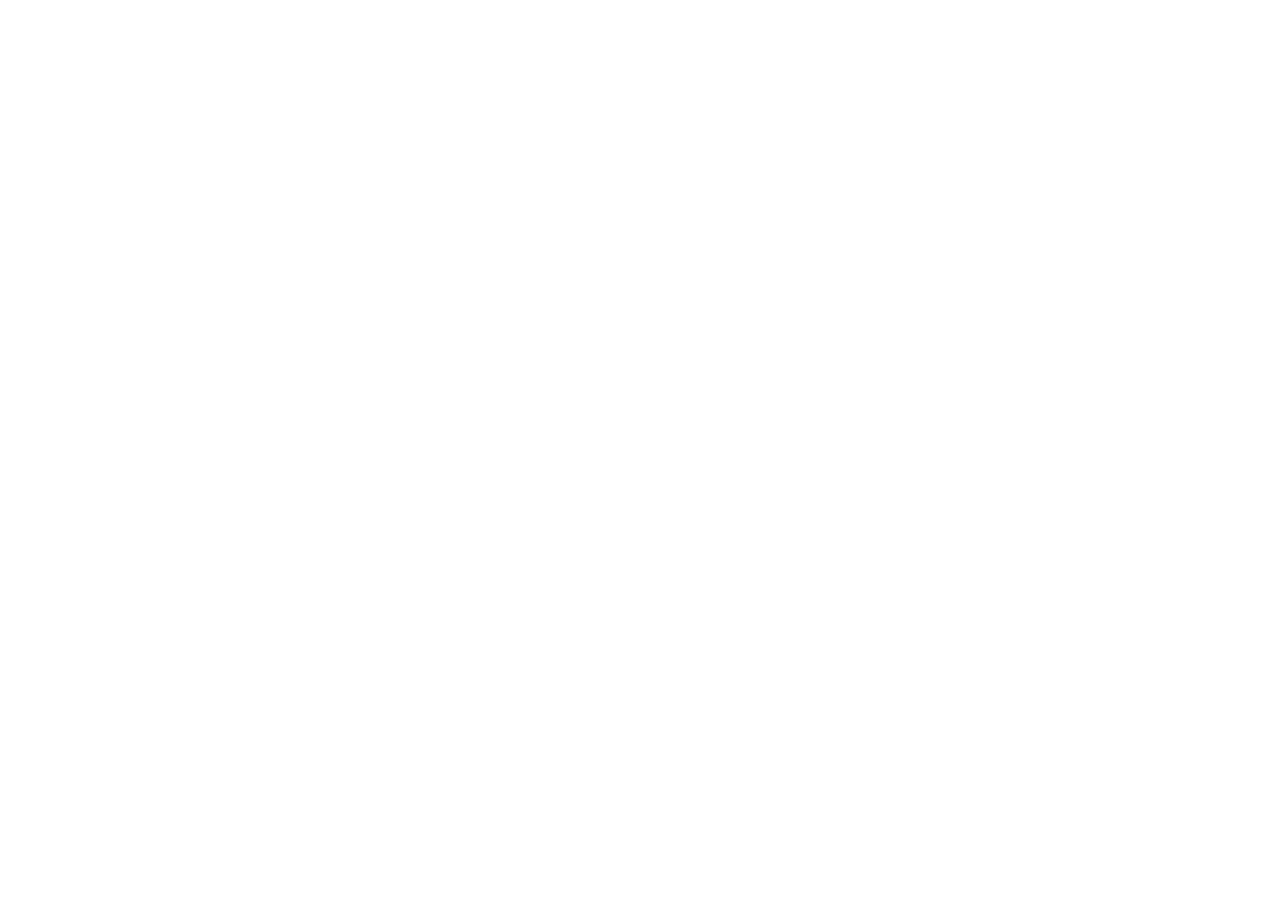
==== index.html @ 7f3cbebb "update" ====
<!DOCTYPE html>
<html lang="en">
<head>
    <meta charset="UTF-8">
    <meta name="viewport" content="width=device-width, initial-scale=1.0">
    <title>Document</title>
</head>
<body>
  <script src="js/app.js"></script>  
</body>
</html>
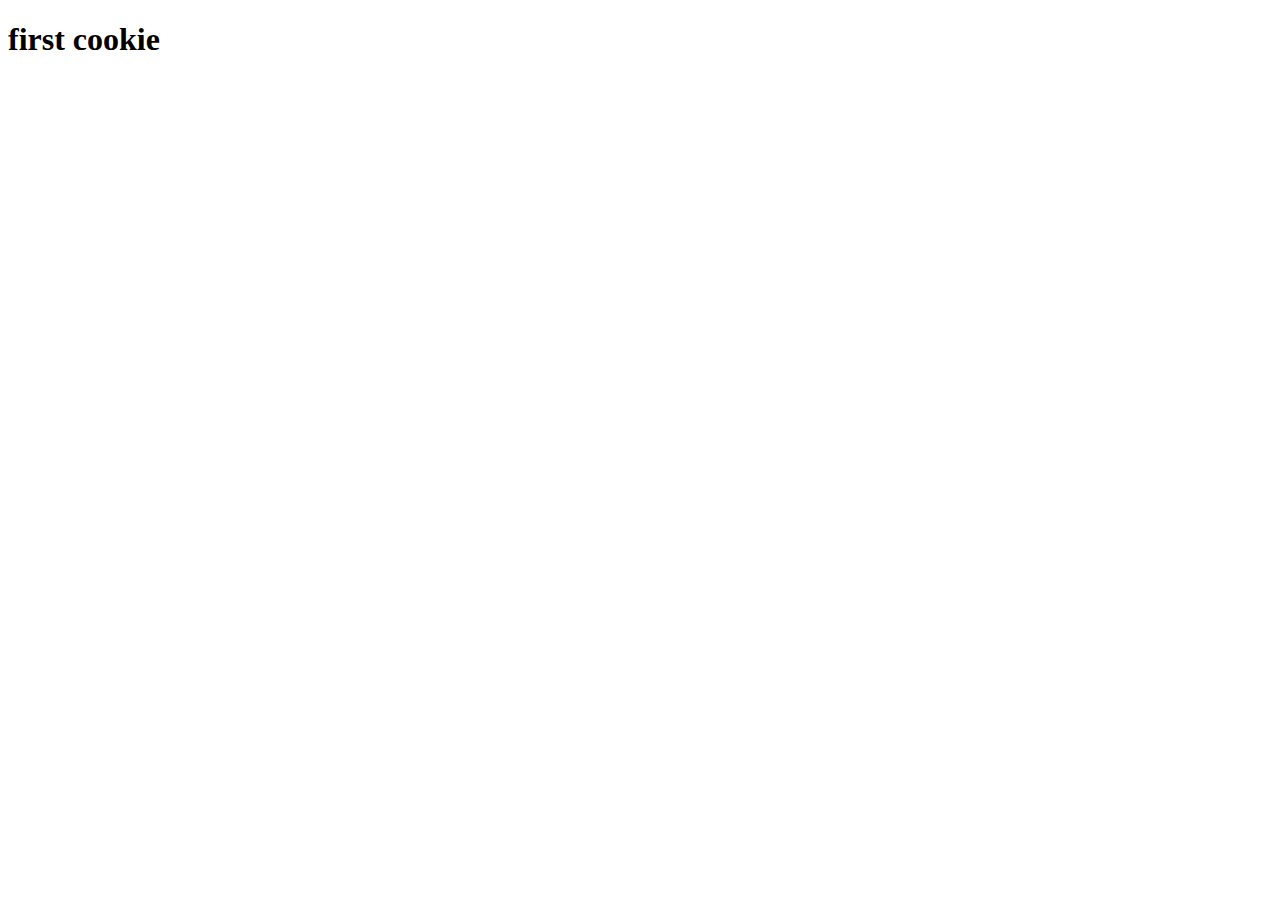
==== commit af2ca308: "changed" ====
--- a/index.html
+++ b/index.html
@@ -6,6 +6,9 @@
     <title>Document</title>
 </head>
 <body>
+  <header>
+    <h1>first cookie</h1>
+  </header>
   <script src="js/app.js"></script>  
 </body>
 </html>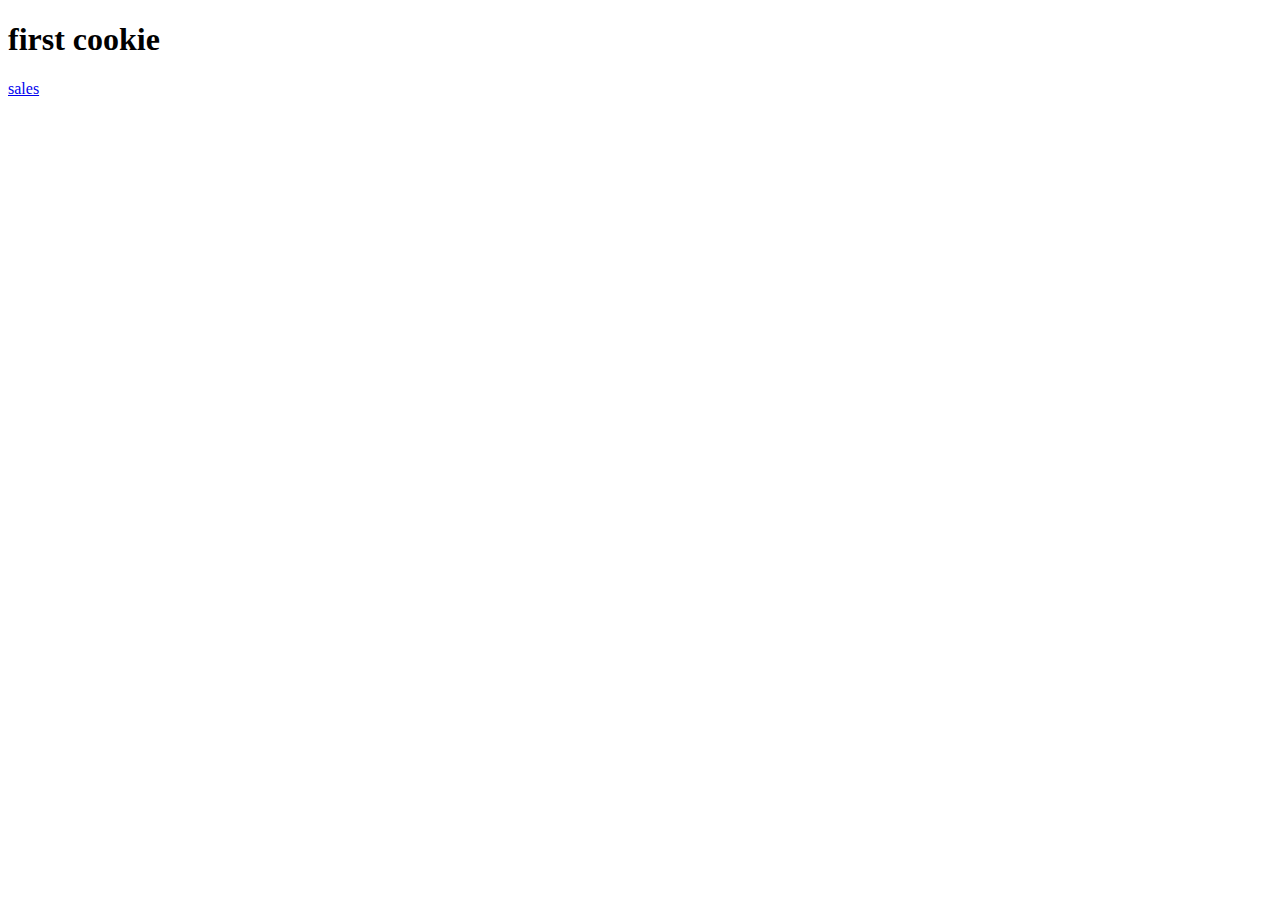
==== commit 9bc3e9c8: "changed" ====
--- a/index.html
+++ b/index.html
@@ -9,6 +9,10 @@
   <header>
     <h1>first cookie</h1>
   </header>
-  <script src="js/app.js"></script>  
+  <nav>
+    <a href="sales.html">sales</a>
+
+  </nav>
+  <!-- <script src="js/app.js"></script>   -->
 </body>
 </html>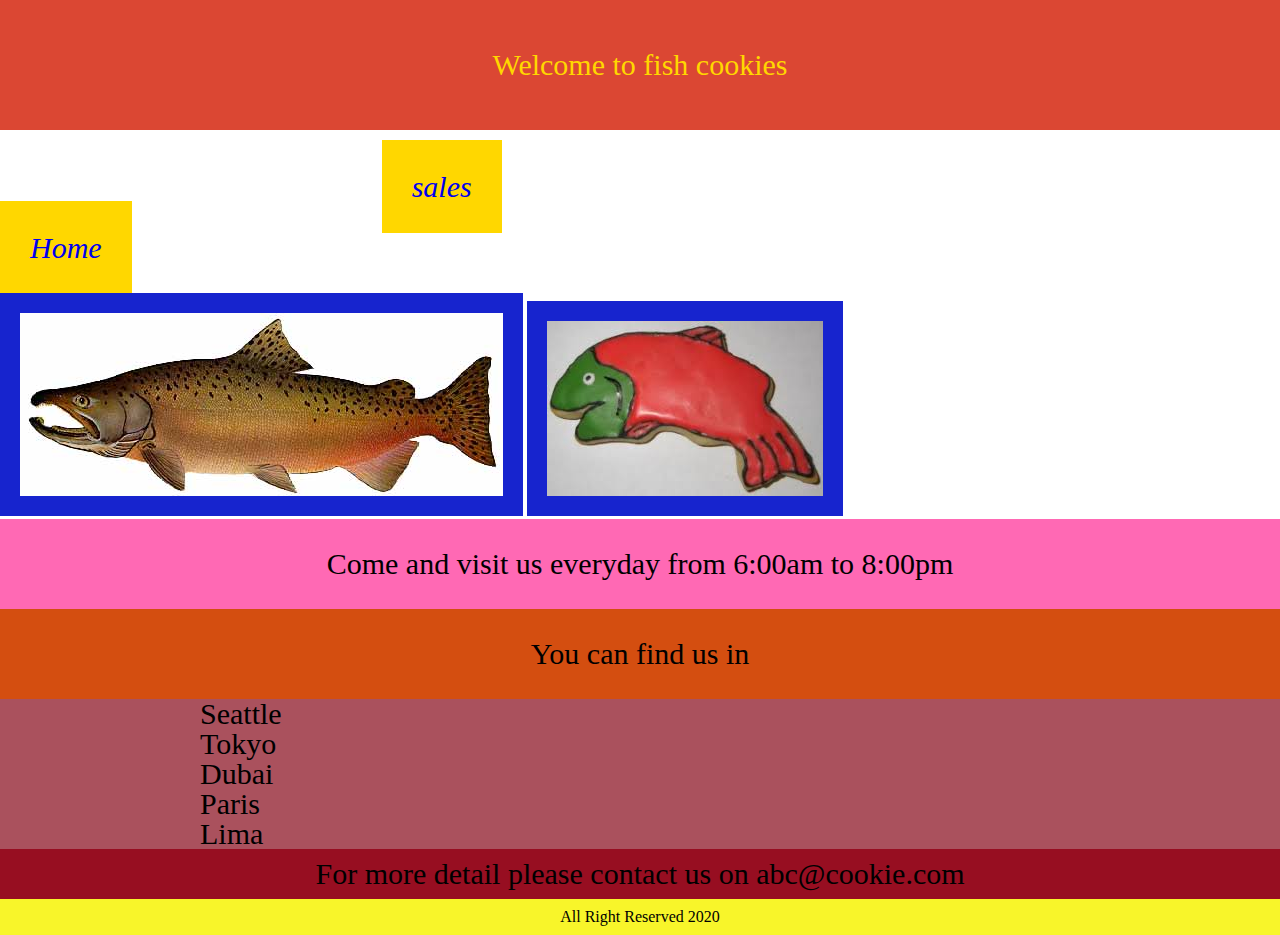
==== commit 5042c287: "add css" ====
--- a/index.html
+++ b/index.html
@@ -1,18 +1,41 @@
 <!DOCTYPE html>
 <html lang="en">
+
 <head>
-    <meta charset="UTF-8">
-    <meta name="viewport" content="width=device-width, initial-scale=1.0">
-    <title>Document</title>
+  <link rel="stylesheet" href="css/reset.css">
+  <link rel="stylesheet" href="css/style.css">
+
 </head>
+
 <body>
   <header>
-    <h1>first cookie</h1>
+    <h1>Welcome to fish cookies</h1>
   </header>
-  <nav>
-    <a href="sales.html">sales</a>
+  <nav class=nav1>
+    <a class=ind href="index.html">Home </a>
+    <a class=sal href="sales.html">sales</a>
 
   </nav>
-  <!-- <script src="js/app.js"></script>   -->
+  <main>
+    <img class=img1 src="img/chinook.jpg" alt="">
+    <img class=img1 src="img/images.jpg" alt="">
+
+    <h2>Come and visit us everyday from 6:00am to 8:00pm </h2>
+    <h3> You can find us in</h3>
+    <nav>
+      <ul id=list>
+        <li>Seattle</li>
+        <li>Tokyo</li>
+        <li>Dubai</li>
+        <li>Paris</li>
+        <li>Lima</li>
+      </ul>
+    </nav>
+    <h4>For more detail please contact us on abc@cookie.com</h4>
+  </main>
+  <footer>All Right Reserved 2020</footer>
+
+
 </body>
+
 </html>--- a/css/style.css
+++ b/css/style.css
@@ -0,0 +1,95 @@
+ #cookie table, th, td {
+    border: 1px solid gold;
+
+
+}
+#bo{
+    background-color: rgb(199, 59, 59);
+}
+body header h1 {
+    text-align: center;
+    color: gold;
+    background-color: rgb(219, 71, 51);
+    padding: 50px;
+    font-size: 30px;
+    font-weight: 500;
+    border: 10px;
+    margin-bottom: 10px;
+}
+.nav12{
+    display: ruby;
+    border:20px green;
+    font-style: oblique;
+    padding: 30px;
+    margin-right: 250px;
+    font-size: 30px;
+    text-decoration: none;
+    background-color: gold;
+}
+.nav1 .ind {
+    display: ruby;
+    border:20px green;
+    font-style: oblique;
+    padding: 30px;
+    margin-right: 250px;
+    font-size: 30px;
+    text-decoration: none;
+    background-color: gold;
+  
+}
+.nav1 .sal {
+    display: ruby-text;
+    font-style: oblique;
+    padding: 30px;
+    margin-right: 20px;
+    font-size: 30px;
+    text-decoration: none;
+    background-color: gold;
+}
+
+.img1 {
+    padding: 20px;
+    margin-top: 30px;
+    background-color: rgb(23, 36, 206);
+    width: auto;
+}
+main h2 {
+    text-align: center;
+    font-size: 30px;
+    padding: 30px;
+    background-color: hotpink;
+    margin-top: 0px;
+
+}
+main h3 {
+    text-align: center;
+    font-size: 30px;
+    padding: 30px;
+    background-color: rgb(212, 78, 16);
+    margin-top: 0px;
+
+
+}
+#list {
+    font-size: 30px;
+    padding-left: 200px;
+    display:list-item;
+    text-decoration: ivory;
+    background-color: rgb(170, 81, 93);
+    list-style-position: outside;
+  
+}
+main h4 {
+    text-align: center;
+    font-size: 30px;
+    padding: 10px;
+   list-style-position: outside;
+    background-color: rgb(151, 14, 33);
+    
+
+}
+footer{
+    text-align: center;
+    background-color: rgb(248, 245, 42);
+    padding: 10px;
+}